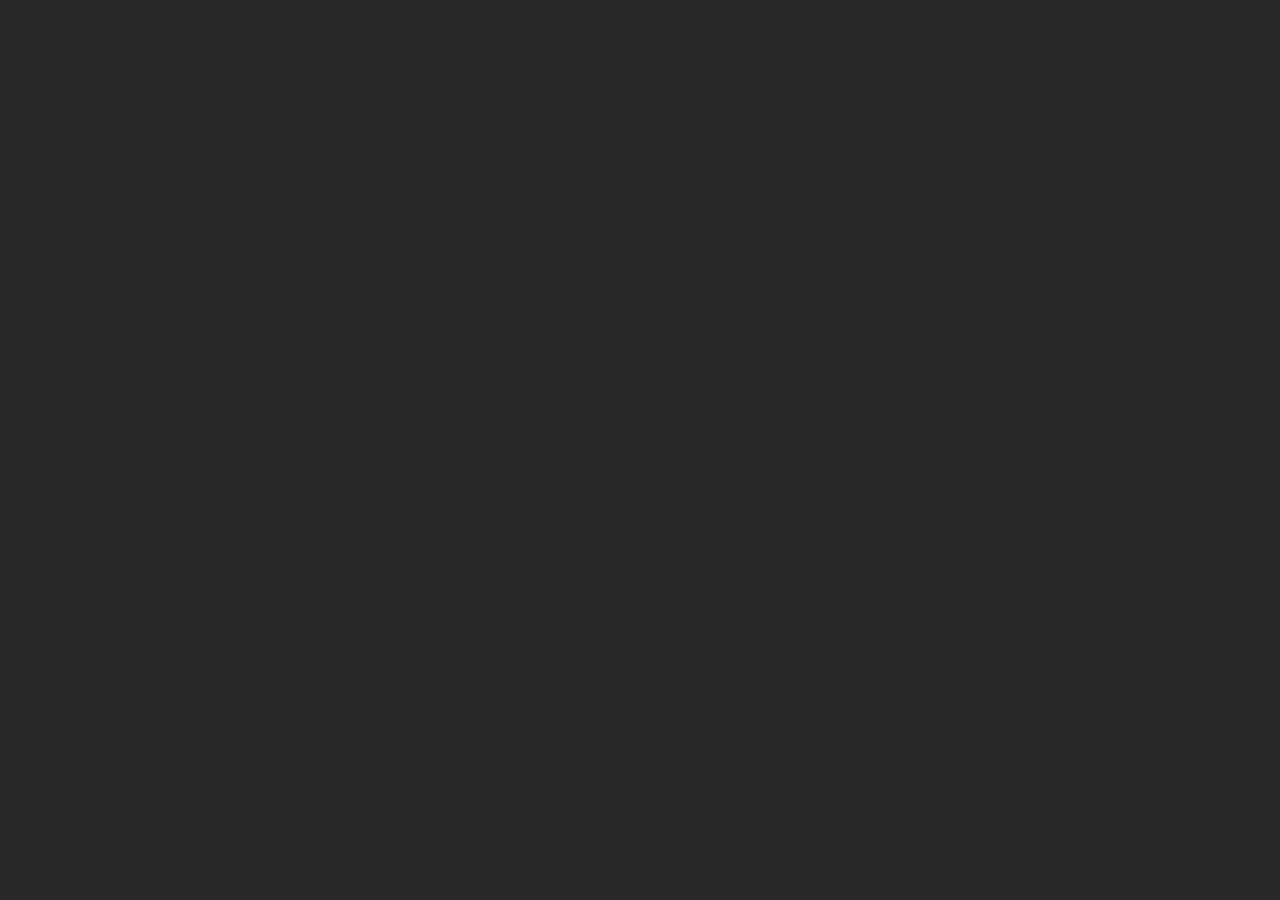
==== index.html @ f96c7843 "HTML et CSS commencés" ====
<!DOCTYPE html>
<html>
<head>
	<title>Streammersion</title>
	<meta http-equiv="Content-Type" content="text/html; charset=utf-8" />
	<link rel="stylesheet" href="index.css" />


</head>
<body>
<div class="video">
<iframe  src="https://www.youtube.com/embed/odlaFGEnoN4" frameborder="0" gesture="media" allowfullscreen></iframe>
</div>
<div class="box">
	
</div>

</body>
</html>
---- index.css ----
.video {
		margin-left: -8px;
		margin-top: -8px;
		position:fixed;

}
iframe{
			width:1303px;
			height:733px;
}

body{
		background-color: #292828;
}

.box {
		margin-top: -8px;
		height:733px;
		width:233px;
		margin-left: 1295px;
		background-color: pink;
		position: fixed;
}
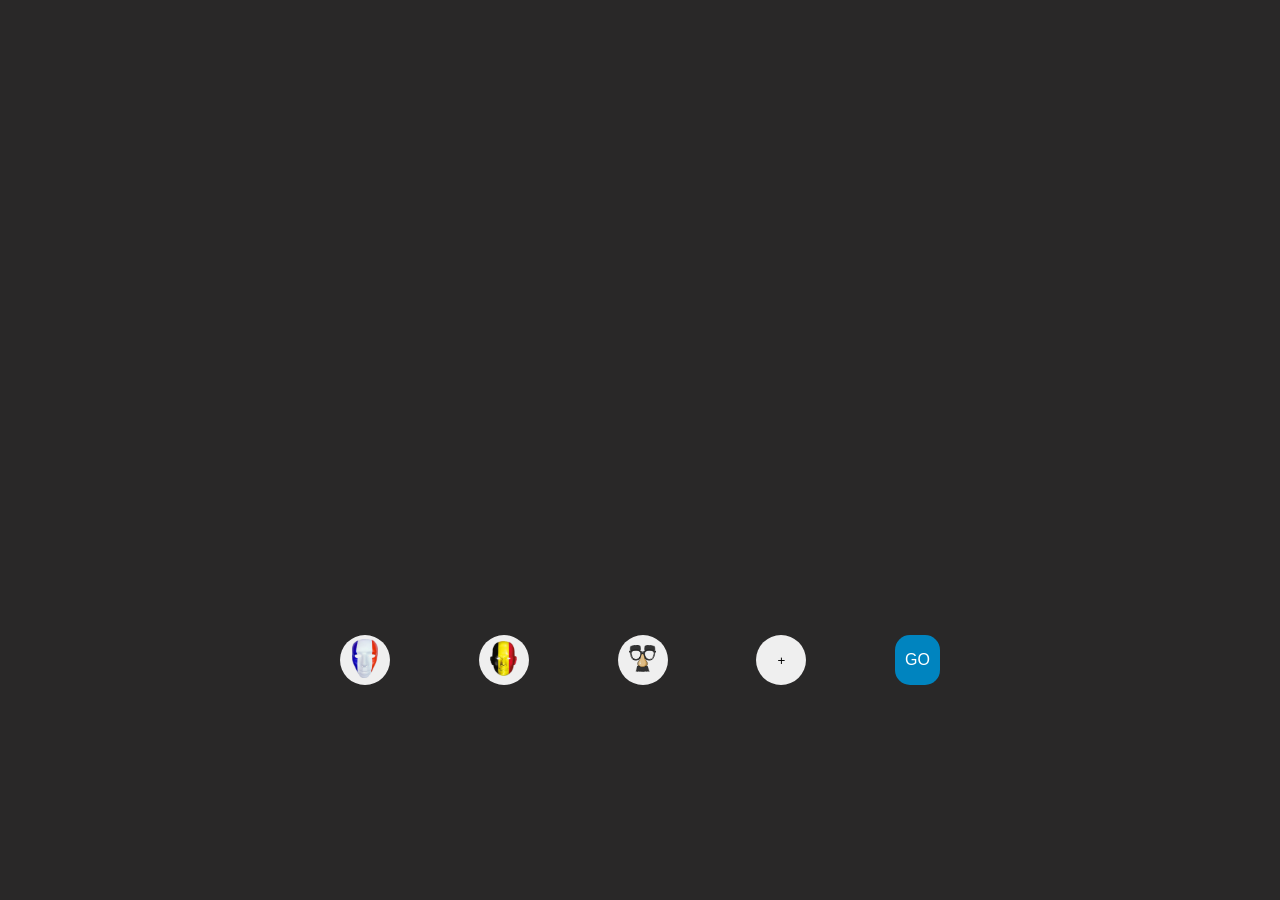
==== commit 21ae8fa5: "INDEX OK!" ====
--- a/index.html
+++ b/index.html
@@ -3,17 +3,34 @@
 <head>
 	<title>Streammersion</title>
 	<meta http-equiv="Content-Type" content="text/html; charset=utf-8" />
-	<link rel="stylesheet" href="index.css" />
-
-
+	<link rel="stylesheet" href="css/style.css" />
 </head>
-<body>
-<div class="video">
-<iframe  src="https://www.youtube.com/embed/odlaFGEnoN4" frameborder="0" gesture="media" allowfullscreen></iframe>
-</div>
-<div class="box">
-	
-</div>
-
+<body >
+	<div class="content">
+		<div id="video-container">
+			<video id="videoel" width="600" height="400" preload="auto" loop playsinline autoplay>
+			</video>
+			<canvas id="overlay" width="600" height="400"></canvas>
+		</div>
+		<div id="filtres-container">
+			<button type="button" onclick="startVideo()" id="start" class="filtre">
+				<img src="src/filters/masque-fr.png">
+			</button>
+			<button type="button" id="start" class="filtre">
+				<img src="src/filters/masque-belge.png">
+			</button>
+			<button type="button" id="start" class="filtre">
+				<img src="src/filters/comedy-glasses.png">
+			</button>
+			<button type="button" id="start" class="filtre">
+				+
+			</button>
+			<a href="stream.html" class="go">GO</a>
+		</div>
+	</div>
 </body>
+<script src="./js/utils.js"></script>
+<script src="./js/clmtrackr.js"></script>
+<script src="./js/Stats.js"></script>
+<script type="text/javascript" src="js/script.js"></script>
 </html>
--- a/css/style.css
+++ b/css/style.css
@@ -0,0 +1,73 @@
+iframe{
+			width:1303px;
+			height:730px;
+}
+
+body{
+		font-family: Helvetica;
+		background-color: #292828;
+		display: flex;
+		margin: 0;
+		padding: 0;
+		height: 100vh;
+}
+
+.content{
+	margin: auto;
+	display: flex;
+	justify-content: center;
+	flex-direction: column;
+}
+
+#video-container{
+	position:relative;
+	display: flex;
+}
+
+#videoel {
+	-o-transform : scaleX(-1);
+	-webkit-transform : scaleX(-1);
+	transform : scaleX(-1);
+	-ms-filter : fliph; /*IE*/
+	filter : fliph; /*IE*/
+}
+
+#overlay {
+	position: absolute;
+	top: 0px;
+	left: 0px;
+	-o-transform : scaleX(-1);
+	-webkit-transform : scaleX(-1);
+	transform : scaleX(-1);
+	-ms-filter : fliph; /*IE*/
+	filter : fliph; /*IE*/
+}
+
+#filtres-container{
+	margin-top: 20px;
+	display: flex;
+	justify-content: center;
+	justify-content: space-between;
+}
+
+.filtre{
+	border-radius: 50%;
+	width: 50px;
+	height: 50px;
+	border:none;
+	cursor: pointer;
+}
+
+.filtre img{
+	width: 70%;
+}
+
+.go{
+	text-decoration: none;
+	color: white;
+	background-color: #0084bf;
+	display: flex;
+	align-items: center;
+	padding: 10px;
+	border-radius: 15px;
+}
